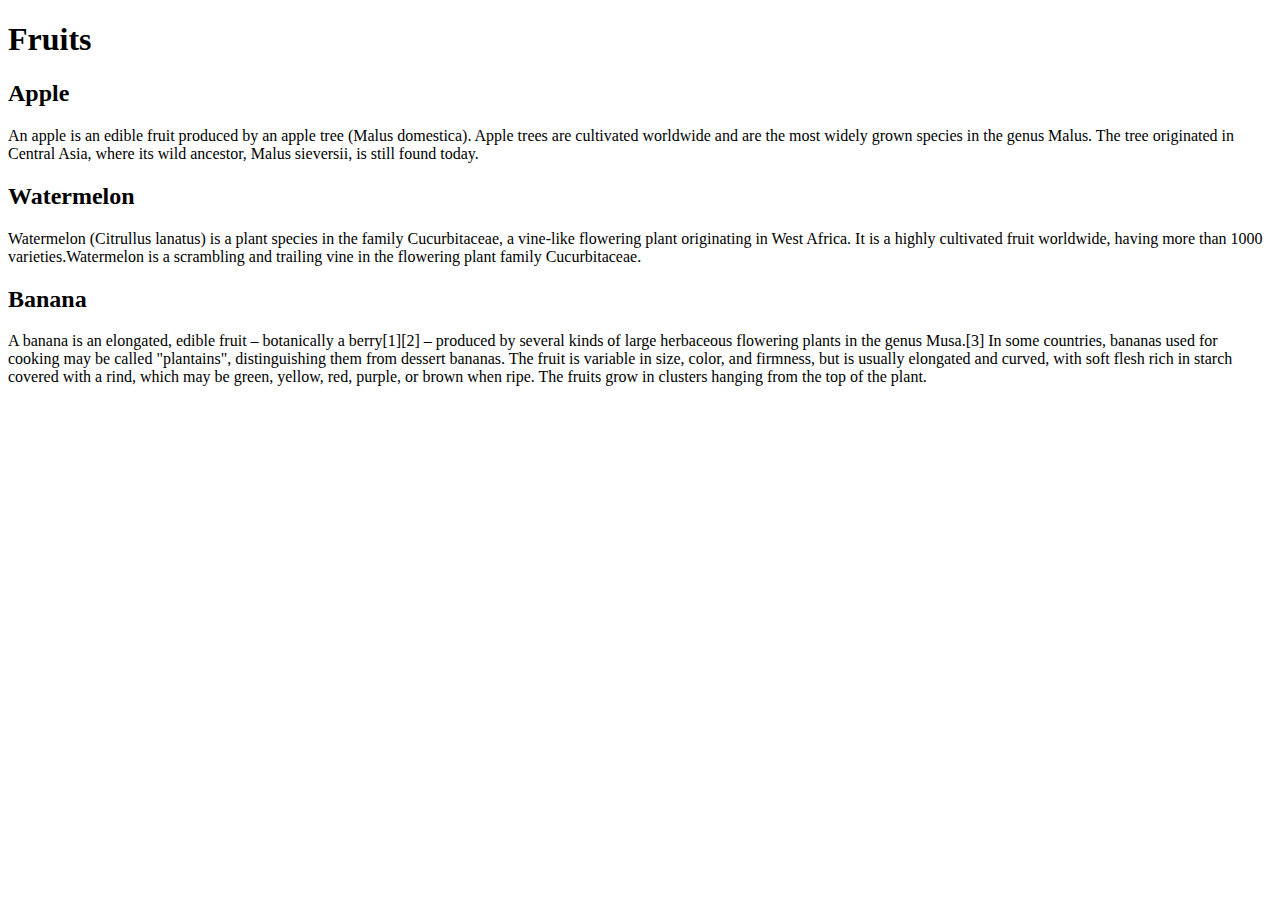
==== module2_solution/index.html @ a5dd6c53 "Update index.html" ====
<!DOCTYPE html>
<html lang="en">

<head>
    <meta charset="utf-8">
    <meta name="viewport" content="width=device-width, initial-scale=1">
    <title>Assignment Solution for Module 2</title>
    <link rel="stylesheet" href="css/style.css">
</head>

<body>
    <h1>Fruits</h1>
    <div class="row">
        <div class="col-lg-4 col-md-6 col-sm-12">
            <section class="apple">
                <h2>Apple</h2>
                <p>
                    An apple is an edible fruit produced by an apple tree (Malus domestica). Apple trees are cultivated worldwide and are the most widely grown species in the genus Malus. The tree originated in Central Asia, where its wild ancestor, Malus sieversii, is still found today.
                </p>
            </section>
        </div>
        <div class="col-lg-4 col-md-6 col-sm-12">
            <section class="watermelon">
                <h2>Watermelon</h2>
                <p>
                    Watermelon (Citrullus lanatus) is a plant species in the family Cucurbitaceae, a vine-like flowering plant originating in West Africa. It is a highly cultivated fruit worldwide, having more than 1000 varieties.Watermelon is a scrambling and trailing vine in the flowering plant family Cucurbitaceae.
                </p>
            </section>
        </div>
        <div class="col-lg-4 col-md-12 col-sm-12">
            <section class="banana">
                <h2>Banana</h2>
                <p>
                    A banana is an elongated, edible fruit – botanically a berry[1][2] – produced by several kinds of large herbaceous flowering plants in the genus Musa.[3] In some countries, bananas used for cooking may be called "plantains", distinguishing them from dessert bananas. The fruit is variable in size, color, and firmness, but is usually elongated and curved, with soft flesh rich in starch covered with a rind, which may be green, yellow, red, purple, or brown when ripe. The fruits grow in clusters hanging from the top of the plant.
                </p>
            </section>
        </div>
    </div>
</body>

</html>
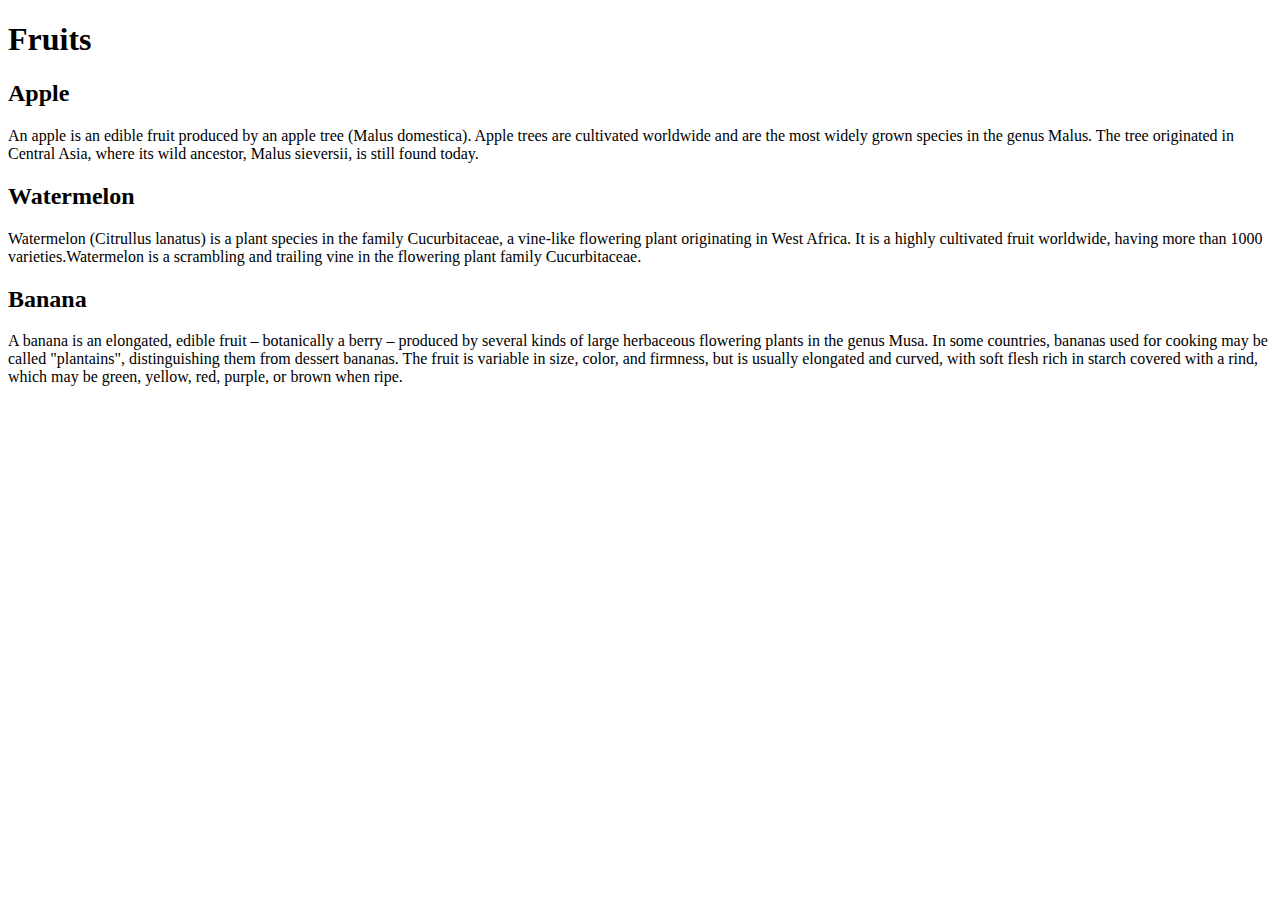
==== commit 7b99082b: "Update index.html" ====
--- a/module2_solution/index.html
+++ b/module2_solution/index.html
@@ -31,7 +31,7 @@
             <section class="banana">
                 <h2>Banana</h2>
                 <p>
-                    A banana is an elongated, edible fruit – botanically a berry[1][2] – produced by several kinds of large herbaceous flowering plants in the genus Musa.[3] In some countries, bananas used for cooking may be called "plantains", distinguishing them from dessert bananas. The fruit is variable in size, color, and firmness, but is usually elongated and curved, with soft flesh rich in starch covered with a rind, which may be green, yellow, red, purple, or brown when ripe. The fruits grow in clusters hanging from the top of the plant.
+                    A banana is an elongated, edible fruit – botanically a berry – produced by several kinds of large herbaceous flowering plants in the genus Musa. In some countries, bananas used for cooking may be called "plantains", distinguishing them from dessert bananas. The fruit is variable in size, color, and firmness, but is usually elongated and curved, with soft flesh rich in starch covered with a rind, which may be green, yellow, red, purple, or brown when ripe.
                 </p>
             </section>
         </div>
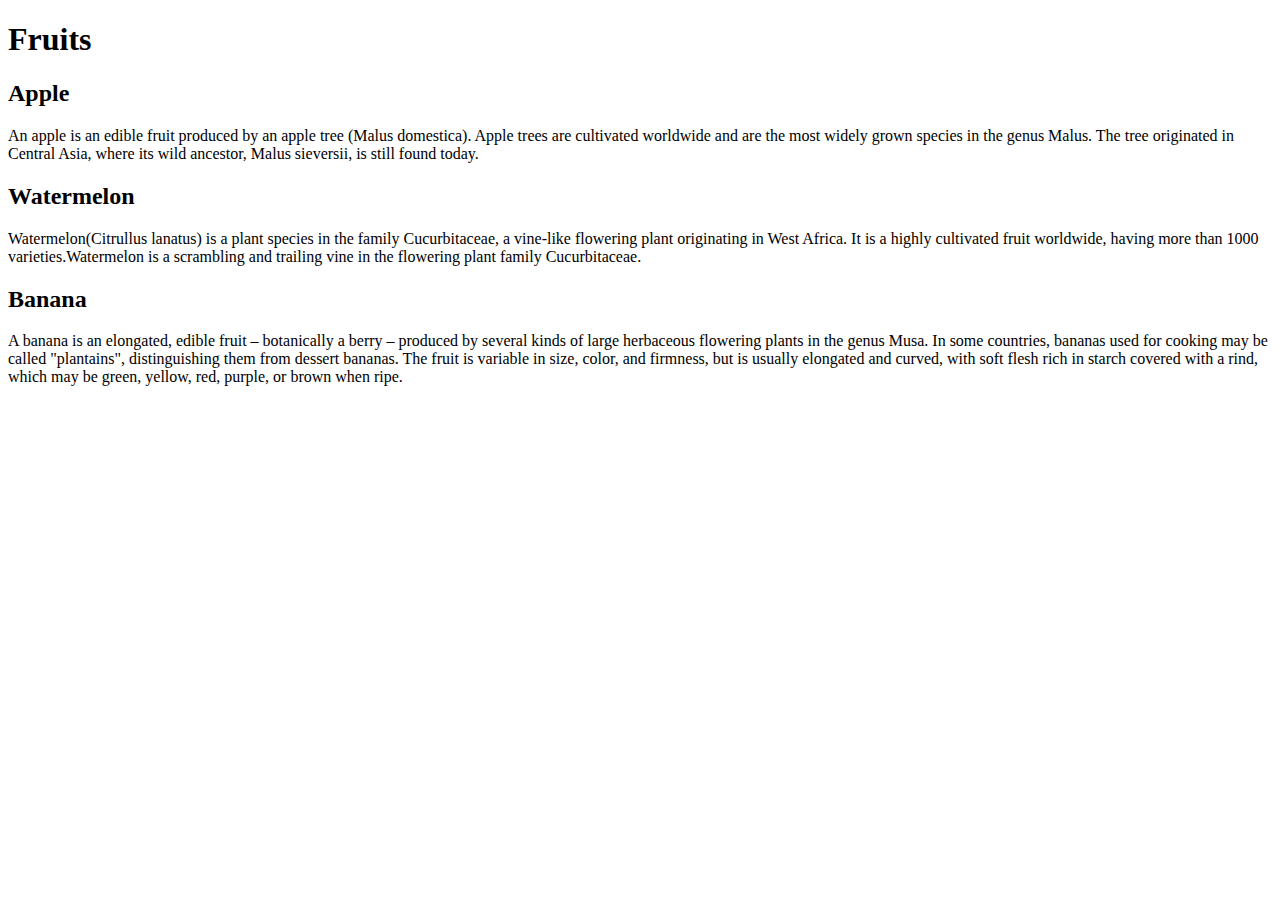
==== commit 93b3987b: "Update index.html" ====
--- a/module2_solution/index.html
+++ b/module2_solution/index.html
@@ -23,7 +23,7 @@
             <section class="watermelon">
                 <h2>Watermelon</h2>
                 <p>
-                    Watermelon (Citrullus lanatus) is a plant species in the family Cucurbitaceae, a vine-like flowering plant originating in West Africa. It is a highly cultivated fruit worldwide, having more than 1000 varieties.Watermelon is a scrambling and trailing vine in the flowering plant family Cucurbitaceae.
+                    Watermelon(Citrullus lanatus) is a plant species in the family Cucurbitaceae, a vine-like flowering plant originating in West Africa. It is a highly cultivated fruit worldwide, having more than 1000 varieties.Watermelon is a scrambling and trailing vine in the flowering plant family Cucurbitaceae.
                 </p>
             </section>
         </div>
